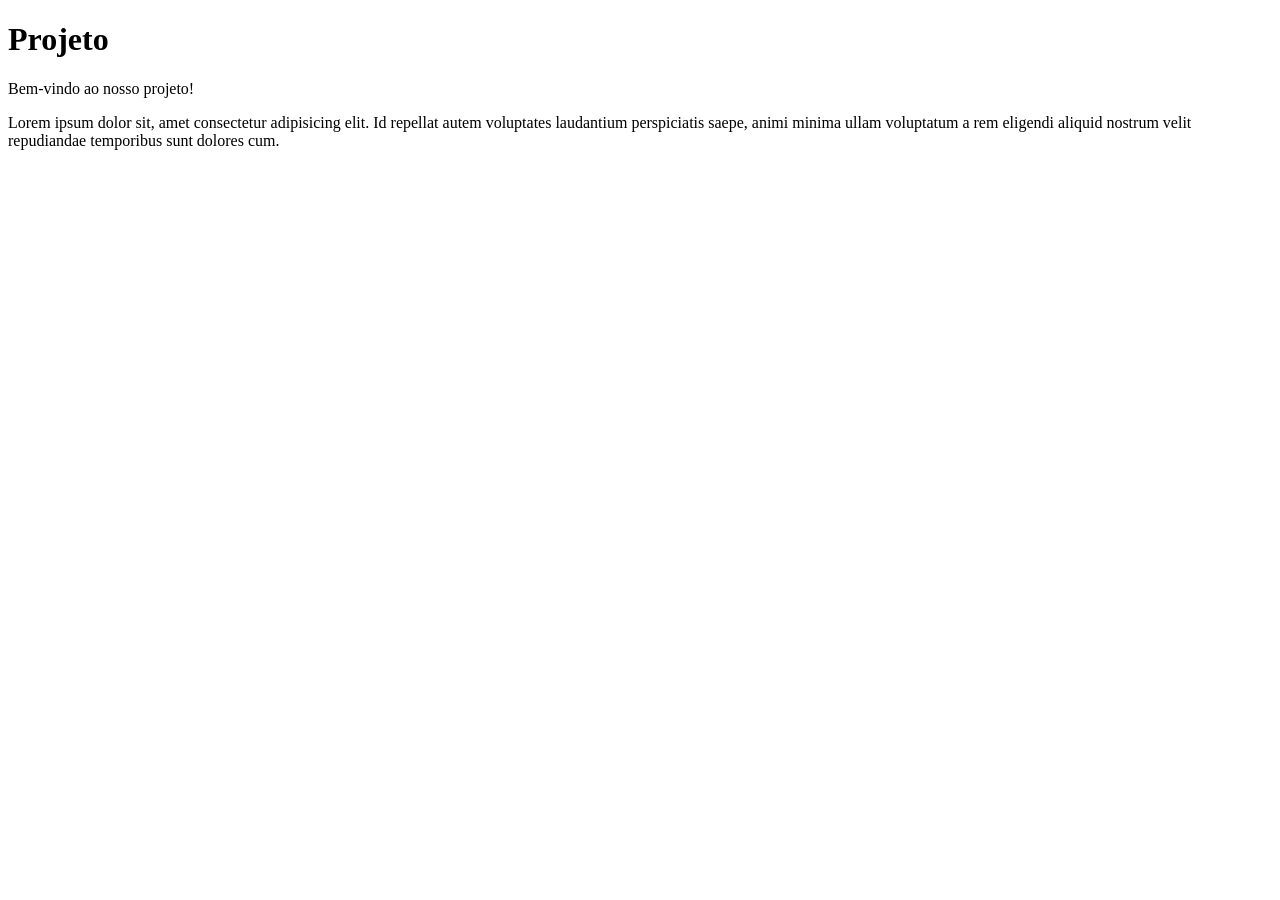
==== index.html @ cc6dac6b "Iniciando Projeto" ====
<!DOCTYPE html>
<html lang="pt">
<head>
    <meta charset="UTF-8">
    <meta name="viewport" content="width=device-width, initial-scale=1.0">
    <title>Projeto</title>
</head>
<body>
    <h1>Projeto</h1>

    <p>
        Bem-vindo ao nosso  projeto!
    </p>
    <p>Lorem ipsum dolor sit, amet consectetur adipisicing elit. Id repellat autem voluptates laudantium perspiciatis saepe, animi minima ullam voluptatum a rem eligendi aliquid nostrum velit repudiandae temporibus sunt dolores cum.</p>
</body>
</html>
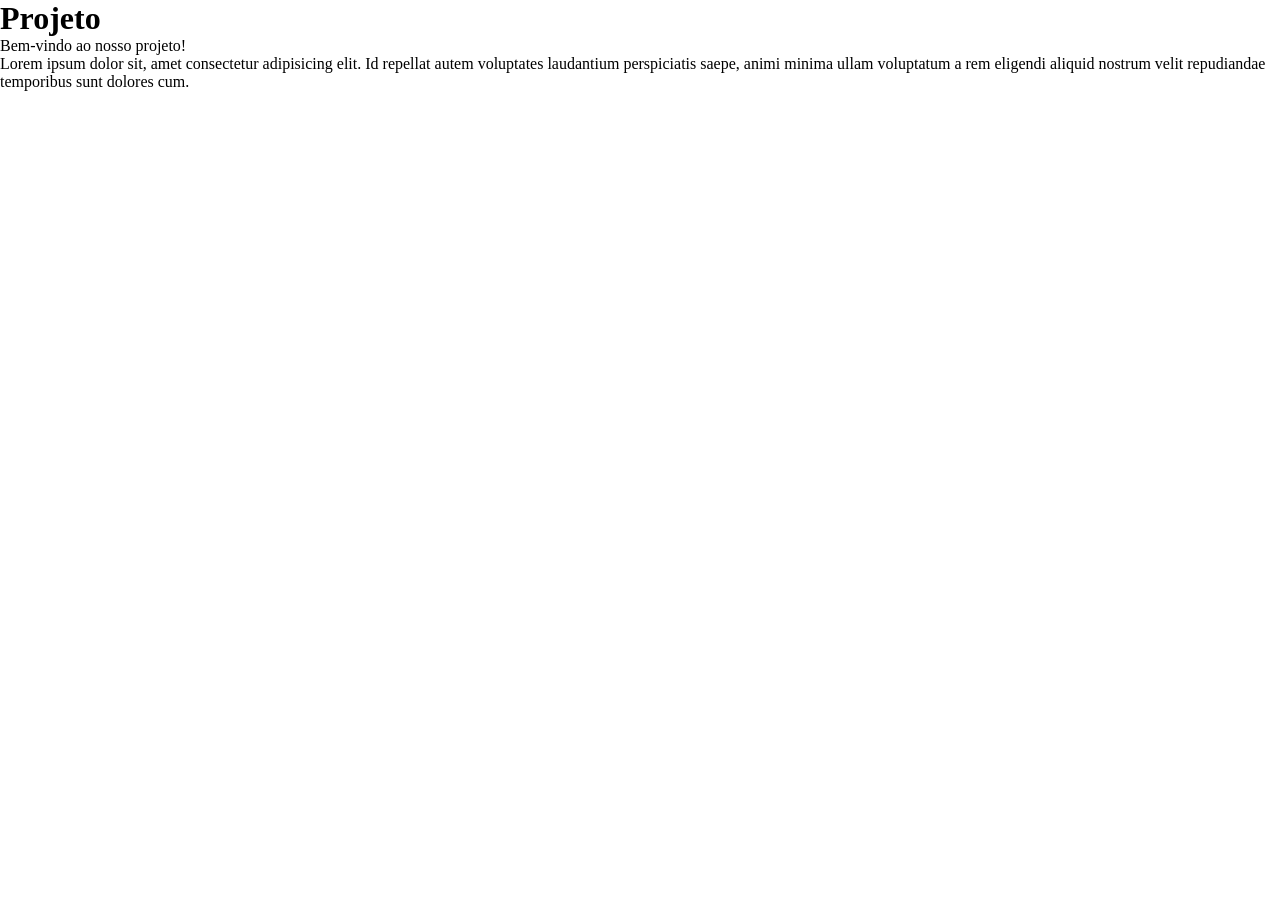
==== commit 5f0f4074: "pagina1" ====
--- a/index.html
+++ b/index.html
@@ -4,8 +4,9 @@
     <meta charset="UTF-8">
     <meta name="viewport" content="width=device-width, initial-scale=1.0">
     <title>Projeto</title>
+    <link rel="stylesheet" href="pagina1.css">
 </head>
-<body>
+<body class="index">
     <h1>Projeto</h1>
 
     <p>
--- a/pagina1.css
+++ b/pagina1.css
@@ -0,0 +1,13 @@
+* {
+    margin: 0;
+    padding: 0;
+    box-sizing: border-box;
+}
+
+.index {
+    background-image: url();
+    background-size: cover;
+    background-position: center;
+    background-repeat: no-repeat;
+    background-attachment: fixed;
+}
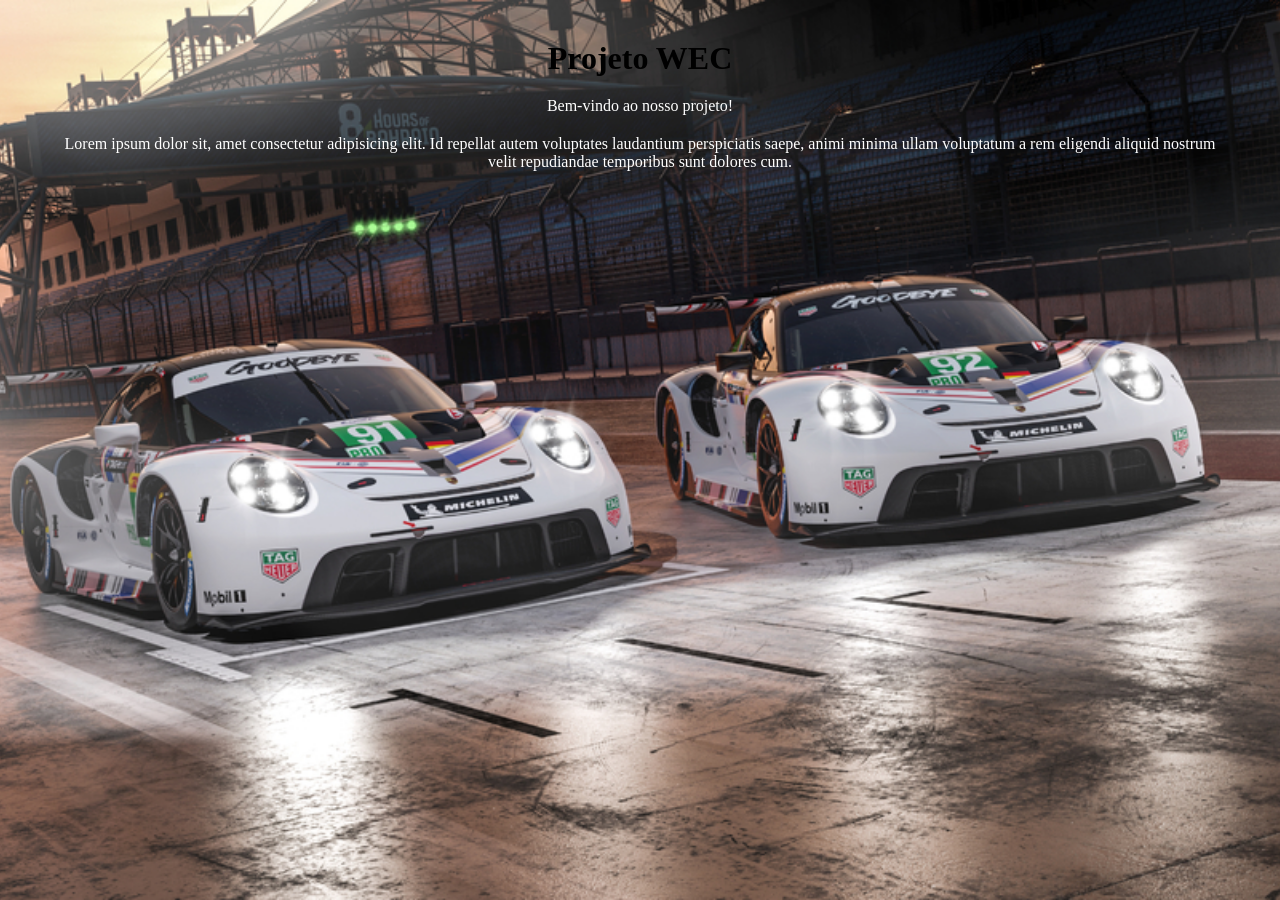
==== commit a04dfcea: "hghsgkjhg" ====
--- a/index.html
+++ b/index.html
@@ -3,15 +3,16 @@
 <head>
     <meta charset="UTF-8">
     <meta name="viewport" content="width=device-width, initial-scale=1.0">
-    <title>Projeto</title>
+    <title>Projeto WEC</title>
     <link rel="stylesheet" href="pagina1.css">
 </head>
 <body class="index">
-    <h1>Projeto</h1>
+    <h1>Projeto WEC</h1>
 
     <p>
         Bem-vindo ao nosso  projeto!
     </p>
     <p>Lorem ipsum dolor sit, amet consectetur adipisicing elit. Id repellat autem voluptates laudantium perspiciatis saepe, animi minima ullam voluptatum a rem eligendi aliquid nostrum velit repudiandae temporibus sunt dolores cum.</p>
+    <img src="" alt="">
 </body>
 </html>
--- a/pagina1.css
+++ b/pagina1.css
@@ -1,13 +1,22 @@
 * {
-    margin: 0;
+    margin: 20px;
     padding: 0;
     box-sizing: border-box;
 }
 
 .index {
-    background-image: url();
+    background-image: url(assets/carros\ wec.jpg);
     background-size: cover;
     background-position: center;
     background-repeat: no-repeat;
     background-attachment: fixed;
+}
+
+h1 {
+    text-align: center;
+}
+
+p {
+    text-align: center;
+    color: white;
 }
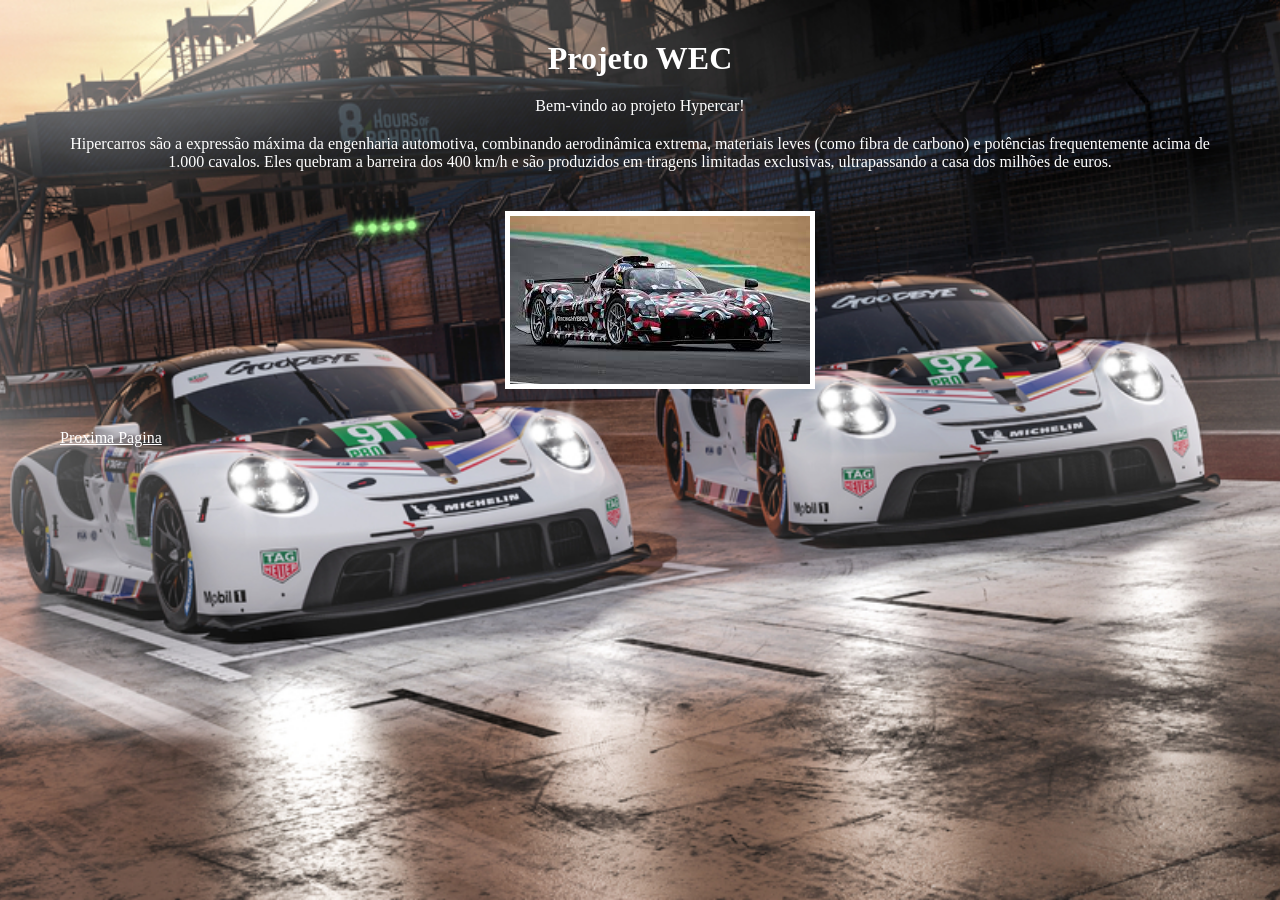
==== commit 2bb06247: "jksdfsha" ====
--- a/index.html
+++ b/index.html
@@ -10,9 +10,12 @@
     <h1>Projeto WEC</h1>
 
     <p>
-        Bem-vindo ao nosso  projeto!
+        Bem-vindo ao projeto Hypercar!
     </p>
-    <p>Lorem ipsum dolor sit, amet consectetur adipisicing elit. Id repellat autem voluptates laudantium perspiciatis saepe, animi minima ullam voluptatum a rem eligendi aliquid nostrum velit repudiandae temporibus sunt dolores cum.</p>
-    <img src="" alt="">
+    <p>Hipercarros são a expressão máxima da engenharia automotiva, combinando aerodinâmica extrema, materiais leves (como fibra de carbono) e potências frequentemente acima de 1.000 cavalos. Eles quebram a barreira dos 400 km/h e são produzidos em tiragens limitadas exclusivas, ultrapassando a casa dos milhões de euros.</p>
+    <div style="display: flex; justify-content: center; width: 100%;">
+    <img src="assets/hypercar.jpg" alt="Carro de corrida">
+</div>
+    <a href="segunda-pagina.html">Proxima Pagina</a>
 </body>
 </html>
--- a/pagina1.css
+++ b/pagina1.css
@@ -14,9 +14,21 @@
 
 h1 {
     text-align: center;
+    color: white;
 }
 
 p {
     text-align: center;
     color: white;
+}
+
+img {
+    display: flex;
+    justify-content: center;
+    align-items: center;
+    border: 5px solid white;
+}
+
+a {
+    color: white;
 }
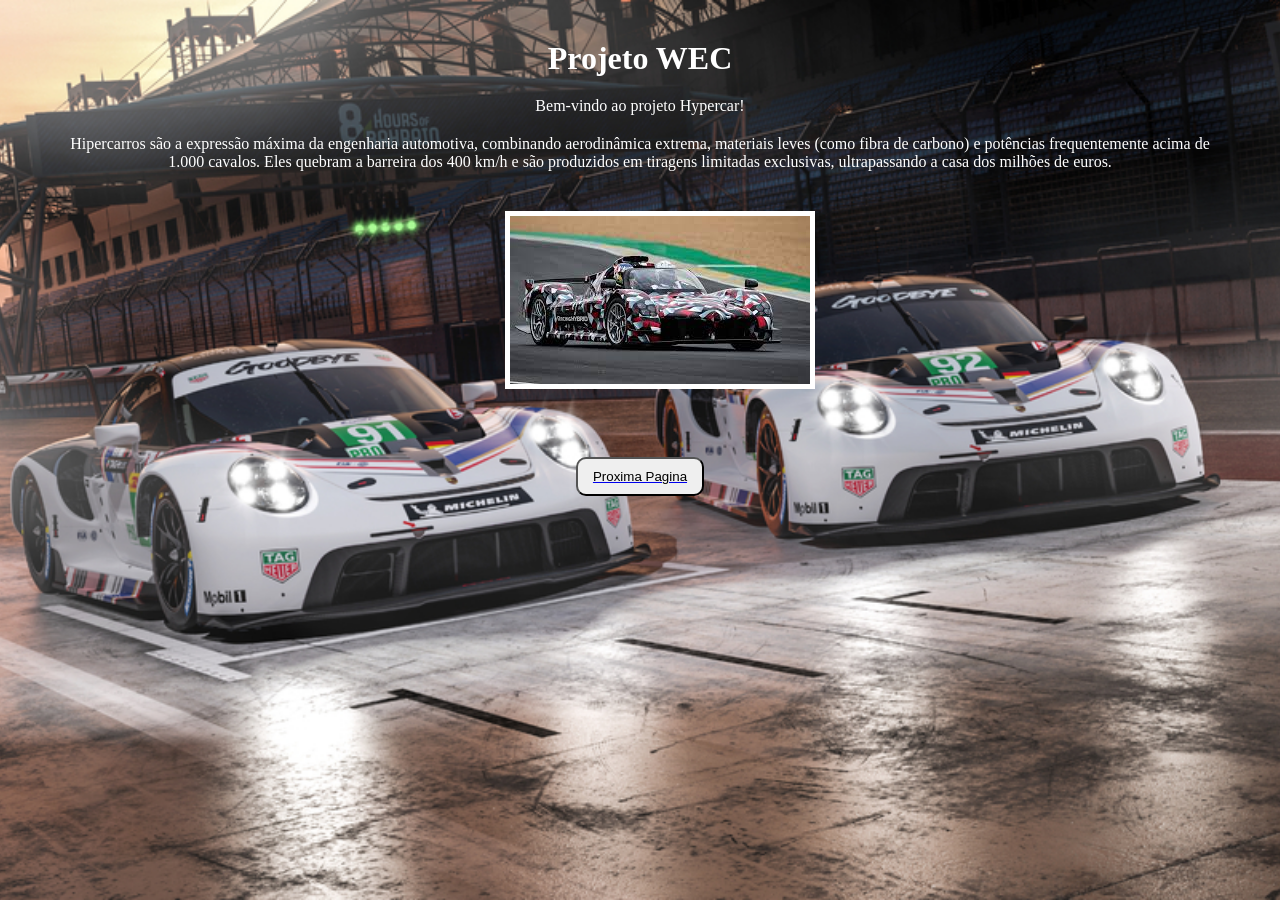
==== commit 8043c3a6: "Pagina 1" ====
--- a/index.html
+++ b/index.html
@@ -16,6 +16,8 @@
     <div style="display: flex; justify-content: center; width: 100%;">
     <img src="assets/hypercar.jpg" alt="Carro de corrida">
 </div>
-    <a href="segunda-pagina.html">Proxima Pagina</a>
+    <a href="segunda-pagina.html">
+        <button>Proxima Pagina</button>
+    </a>
 </body>
 </html>
--- a/pagina1.css
+++ b/pagina1.css
@@ -29,6 +29,10 @@
     border: 5px solid white;
 }
 
-a {
-    color: white;
+button {
+    display: block;
+    padding: 10px 15px;
+    border-radius: 10px;
+    cursor: pointer;
+    margin: 10px auto;
 }
